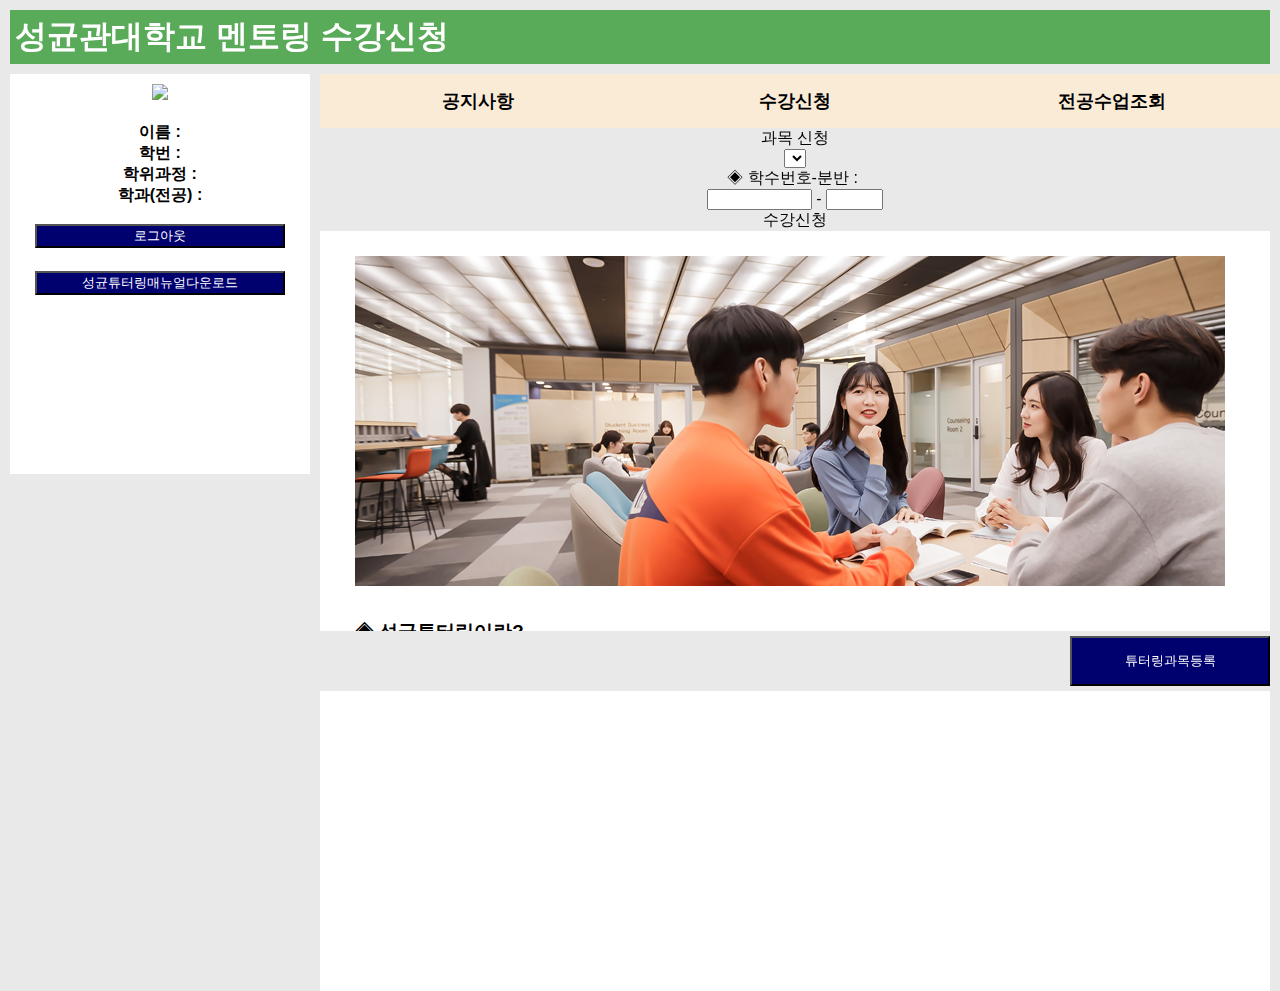
==== application.html @ 02b40775 "Merge branch 'main' of github.com:Waterbird20/OSSP-Final-Project" ====
<!DOCTYPE html>
<html>

<head>
    <meta charset="UTF-8" />
    <title>멘토링 수강신청</title>

    <link href="https://cdn.jsdelivr.net/npm/bootstrap@5.2.2/dist/css/bootstrap.min.css" rel="stylesheet"
        integrity="sha384-Zenh87qX5JnK2Jl0vWa8Ck2rdkQ2Bzep5IDxbcnCeuOxjzrPF/et3URy9Bv1WTRi" crossorigin="anonymous" />
    
      <!-- J query -->
  <script src="http://ajax.aspnetcdn.com/ajax/jQuery/jquery-1.12.4.min.js">

  </script>
        <link rel="stylesheet" href="style.css" />
</head>

<body>
    <div>
        <h1>
            성균관대학교 멘토링 수강신청
        </h1>
    </div>

    <div id="status_form">
        <div>
            <img src="SKKU Logo1.jpg" style="margin-top: 10px" width="120" />
            <br /><br />
        </div>
        <div>
            <b>이름 :</b> <br />
            <b>학번 :</b> <br />
            <b>학위과정 :</b> <br />
            <b>학과(전공) :</b>
            <br /><br />
            <button id="logout" onclick="location.href='index.html'">로그아웃</button> <br /><br />
            <a href="./◈ 성균튜터링 안내사항.hwp" download>
            <button type="button" id="downManual">성균튜터링매뉴얼다운로드</button>
            </a>

        </div>
    </div>

    <div id="application_form">
        <input type="radio" id="tab-1" name="show" checked />
        <input type="radio" id="tab-2" name="show" />
        <input type="radio" id="tab-3" name="show" />
        <input type="radio" id="tab-4" name="show" />

        <div class="tab_box">
          <div class="tab">
            <label class ="other_tab" for="tab-1">공지사항</label>
            <label id ="course_enroll"  for="tab-2">수강신청</label>
            <label for="tab-3">전공수업조회</label>
          </div>
        
          <div class="under_tab">

            <div class="under_tab1">
              <div class="course_select_btn">과목 신청</div>
              <select id="course_select" >
            </select>
            </div>
            
            <div class="under_tab1">
              <div>
                <span style="margin-right: 5px;">◈ 학수번호-분반 :</span>
              </div>
              <div>
                <input type="text" name="gwamok" id="gwamok" size="10" maxlength="7">
                -
                <input type="text" name="ban" id="ban" size="4" maxlength="2" onkeydown="if(event.keyCode == 13) fastSave();">
              </div>
              <div id="searchbtn" class="bar_enrollbtn">수강신청</div>
            </div>
        </div>
        </div>



        <div class="content">
            <div class="content-dis">
                <div id="notice_box">
                    <img id="notice_img" src="tutoring_img.png">
                    <h3>◈ 성균튜터링이란?</h3>

                    <p>
                        해당과목에서 A이상 학점을 받은 튜터와 학습에 도움을 받고자 하는
                        튜티들이 그룹학습을 할 수 있도록 매칭하고 지원하는 프로그램 ※이번
                        학기 성균튜터링은 "온라인(실시간 화상) 또는 온/오프라인 혼합"
                        방식으로 운영됩니다. (코로나 확산에 따라 변경될 수 있음)
                    </p>
                    <h3>◈ 신청방법</h3>
                    <p>
                    <h4>1)신청과목: 이번 학기 개설 과목</h4>
                    -튜터: 이번 학기 개설 과목 중 취득학점이 A이상인 과목(본교 재학중인 학부생에 한함)<br>
                    -튜티: 이번 학기 수강하는 과목 중 튜터링 희망 과목으로 신청서에 작성<br />
                    </p>
                    <p>
                    <h4>2)신청자격 및 링크</h4>
                    -튜터: 신청과목의 취득학점이 A이상인 학부생 <br>
                    -튜티: 이번 학기 튜터링 과목의 수강생 <br>
                    <a href=http://bit.ly/skkututee target="_blank">http://bit.ly/skkututee</a><br />
                    </p>
                    <p>
                    <h4>3)모집기간</h4>
                    ~ 9월 7일(수), 9월 14일(수) 결과 발표→홈페이지 및 카페공지
                    <br>
                    </p>
                    <br>
                    <h3>◈ 이수기준</h3>
                    <p>
                        1)온라인 OT 수강<br>
                        2)10회 & 15시간 튜터링 진행 (+매회 활동보고서 작성)<br>
                        3)현장모니터링 1회 필수<br>
                    </p><br />

                    <h3>◈ 이수혜택</h3>
                    <p>
                        1)공통: 팀 활동지원금 최대15만원, 3품제 창의품 비교과 시간인정<br />
                        2)튜터: 3품제 인성품 교내봉사(최대 20시간)<br />
                        3)우수활동튜터: 상장 및 시상금<br />
                        4)최우수튜터: 교환학생 선발 가점<br />
                    </p><br />

                    <h3>◈ 유의사항</h3>
                    <p>
                        1) 2022학년도 학사일정에 따라 운영일정 및 수료기준이 변동될 수 있습니다.<br>
                        2) 지원자격에 위배되는 경우에는 OT 이후에도 선발이 취소될 수 있습니다.<br>
                        3) 튜터는 활동 전에 아이캠퍼스 온라인 OT를 반드시 수강해야 합니다. (추후 튜터에게 개별 안내)<br>
                        4) 이번 한 학기 동안 10회 & 15시간 이상 참여해야하므로, 튜터와 튜티 모두 책임감을 가지고 신청하시기 바랍니다.<br>
                        노쇼(No-Show, 특별한 사유 없이 취소/불참)의 경우, 추후 교육개발센터의 프로그램 참여에 제한이 있습니다.<br>
                        5) 튜터-튜티가 사전에 팀을 이루어 그룹(튜터 포함 6인 이내)으로 신청 가능합니다. 단, 이 경우에도 모든 구성원들이
                        신청링크에 개별 접속하여 신청해주세요.<br>
                        6) 공지를 숙지하지 않아 발생한 문제는 교육개발센터에서 책임지지 않습니다.<br>
                    </p><br />

                    <h3>◈ 튜터링 신청 과목 현황(22.9.5 기준)</h3>
                    <p>
                        ※ 신청된 과목 리스트이며 리스트에 없는 과목들도 튜터 튜티 모두 신청 가능합니다. <br>
                        ※ 신청했지만 리스트에 없는 경우는 튜터 튜티 모두 신청하여 매칭 예정될 과목입니다.<br>
                        ※ 해당 과목 튜터가 없는 경우 선발 불가<br>
                        ※ 해당 과목 튜티가 1명 이하인 경우 선발 불가<br>
                        ※ 해당 과목 튜티가 5명을 초과하는 경우 (선착순 선발)<br>
                    </p><br />

                    <footer>
                        <address>Contact webmaster for more information. 02-760-0988</address>
                    </footer>

                </div>
            </div>
            <div class="content-dis" id="contents">

            </div>
            <div id= "contents_all" class="content-dis">전공수업조회</div>
            <div class="content-dis">교양수업조회</div>
        </div>
    </div>

    <button type="button" id="tutorLectureBtn" style="float: right; margin: 5px 10px; width:200px; height:50px"
        onclick="tutorLecture()">튜터링과목등록</button>

    
        <div id="curApplication_form">
            <b></b>
    
        </div>
    <script
      src="https://cdn.jsdelivr.net/npm/bootstrap@5.2.2/dist/js/bootstrap.bundle.min.js"
      integrity="sha384-OERcA2EqjJCMA+/3y+gxIOqMEjwtxJY7qPCqsdltbNJuaOe923+mo//f6V8Qbsw3"
      crossorigin="anonymous"
    ></script>
    

      
    <script>
        //let enroll_table = document.getElementsByClassName('.enroll_table');
        //var arr = Array.prototype.slice.call( enroll_table )

    

        

    
    
    </script>
    

    <script type="text/javascript" src="main.js"></script>
    <script type="text/javascript" src="application.js"></script>
    <script type="text/javascript" src="tutorLecture.js"></script>

    <script>
        let temp = location.href.split("?");
        let data = temp[1].split(":");
        const id = data[0];
        const name = data[1];

        console.log(id + ", "+ name);

        //내 수강과목 조회
        const mycourses = allmycourses(id);
        mycourses.then( (result) => {
            let curApplication_form = document.querySelector("#curApplication_form");
        
        Object.keys(result.courses)
            .forEach(element => {
                let temp = {

                };
                temp.id         = result["courses"][element]["id"];
                temp.name       = result["courses"][element]["name"];
                temp.professor  = result["courses"][element]["professor"];
                temp.tutor      = result["courses"][element]["tutor"];
                temp.tutee      = result["courses"][element]["tutee"];
                temp.tuteeNum   = result["courses"][element]["tuteeNum"];
                

                let my_course = document.createElement("b");
                my_course.innerHTML = '<div class="under_tab" style="text-align:center">'+
                    '수강 신청 내역' + '</div>' 
                    + createUserTable(temp.id,temp.name,temp.professor,temp.tutor,temp.tuteeNum);
                    curApplication_form.appendChild(my_course);

                
            
            });

        });
        //1.탭바에 학수번호-분반검색후 mycourse등록=======================
        const searchbtn= document.getElementById('searchbtn');

        searchbtn.addEventListener('click', function(){
            let gwamok = document.getElementById("gwamok");
            let ban = document.getElementById("ban");

            inputval_1=gwamok.value;
            inputval_2=ban.value;

            gwamok.value="";
            ban.value="";
            const check1 = isinLecture(inputval_1 + "-" +inputval_2);
            console.log(inputval_1 + "-" +inputval_2);

            //서버과목코드에 있다면 확인후 mycourse에 넣습니다.
            check1.then(
                (data) => {
                    if(data.success){
                        const check2 = tuteeApplication(id, inputval_1 + "-" +inputval_2);
                        check2.then(
                            (data) => {
                                if(data.success){

                                }
                                else{
                                    alert("Applicatoin Failed.");
                                }
                            }
                        )
                    }else{
                        alert("its wrong class num.");
                    }
                }
            )


            // console.log(gwamok);
            // console.log(gwamok,ban);
        });

        //해당하는 과목이 존재하는지 서버로부터 받아옵니다. 존재하는 경우 success = True
        async function isinLecture(course_id) {
            let data = {
                "id" : course_id
            };
            return await fetch(URL + "/isinLecture", {
                method: "POST",
                headers: {
                    "Content-Type": "application/json",
                },
                body: JSON.stringify(data)
            })
                .then((response) => response.json());
        }

        //튜터링 신청
        //튜터링 수강 신청 - 튜티
        //return is true/false
        async function tuteeApplication(tutee_id, course_id) {
            let data = {
                "id": course_id,
                "tutee": tutee_id,
            };
            return await fetch(URL + "/addtutee", {
                method: "POST",
                headers: {
                    "Content-Type": "application/json",
                },
                body: JSON.stringify(data)
            })
                .then((response) => response.json());
        }
    </script>



<script>

    //검색 탭 기능
      $(document).ready(function(){
      $('.under_tab').css("display","none");


      $("#course_enroll").on("click", function () {
          $('.under_tab').show();
    });

    $(".other_tab").on("click", function () {
          $('.under_tab').hide();
    });



// process.. 
});



</script>
</body>

</html>
---- style.css ----
head {}

body {
    margin: 0px;
    background: #e9e9e9;
    font-family: '나눔고딕', sans-serif;
    text-align: center;
    -webkit-font-smoothing: antialiased;
    -moz-osx-font-smoothing: grayscale;
}

form {
    background-color: antiquewhite;
}

button {
    background-color: rgb(0, 0, 110);
    color: #ffffff;
    margin-bottom: 5px;
    width: 250px;
    text-align: center;

}

h1 {
    color: white;
    background-color: #59aa59;
    text-align: left;
    margin: 10px;
    padding: 5px;
}

h4 {
    margin-top: 10px;
    margin-left: 10px;
}

select {}

#login_form {
    position: absolute;
    left: 0 auto;
    background: #ffffff;
    width: 400px;
    margin-top: 20px;
    margin-left: 10px;
    padding: 20px;
    border-top: 5px solid #59aa59;
}

#status_form {
    float: left;
    background: #ffffff;
    width: 300px;
    height: 400px;
    margin-left: 10px;
}

#application_form input[type=radio] {
    display: none;
}

#application_form {
    margin-left: 310px;
}

#search_form {
    overflow: auto;
    background: #ffffff;
    margin-left: 320px;
    margin-right: 10px;
    width: auto;
    height: 400px;
}

#curApplication_form {
    overflow: auto;
    background: #ffffff;
    margin-top: 60px;
    margin-left: 320px;
    margin-right: 10px;
    width: auto;
    height: 300px;
}

#tutorLecture_form {
    float: left;
    text-align: left;
    background-color: #ffffff;
    width: 48%;
    height: 500px;
    margin-top: 10px;
    margin-left: 10px;
}

#tab-1:checked~.tab label:nth-child(1),
#tab-2:checked~.tab label:nth-child(2),
#tab-3:checked~.tab label:nth-child(3),
#tab-4:checked~.tab label:nth-child(4) {
    background-color: #CD853F;
    color: white;
    box-shadow: none;
}

#tab-1:checked~.content div:nth-child(1),
#tab-2:checked~.content div:nth-child(2),
#tab-3:checked~.content div:nth-child(3),
#tab-4:checked~.content div:nth-child(4) {
    display: block;
}

.content>div {
    display: none;
}

.tab {
    overflow: hidden;
    background-color: antiquewhite;
    margin-left: 10px;
    text-align: center;
}

.tab label {
    font-size: 18px;
    cursor: pointer;
    float: left;
    width: 33%;
    text-align: center;
    padding: 15px 0;
    font-weight: bold;
}

.content {
    overflow: auto;
    background-color: #ffffff;
    margin-left: 10px;
    margin-right: 10px;
    height: 400px;
}

.content>div {
    margin-top: 10px;
}

#notice_box {
    float: left;
    display: flex;
    justify-content: flex-start;
    text-align: left;
    padding: 5px;
    margin: 30px;
    margin-top: 10px;
}

h3 {
    font-weight: bold;
}

h4 {
    font-weight: bold;
    font-size: 20px;
    color: rgb(53, 53, 53);
}

#notice_img {
    margin-bottom: 10px;
}
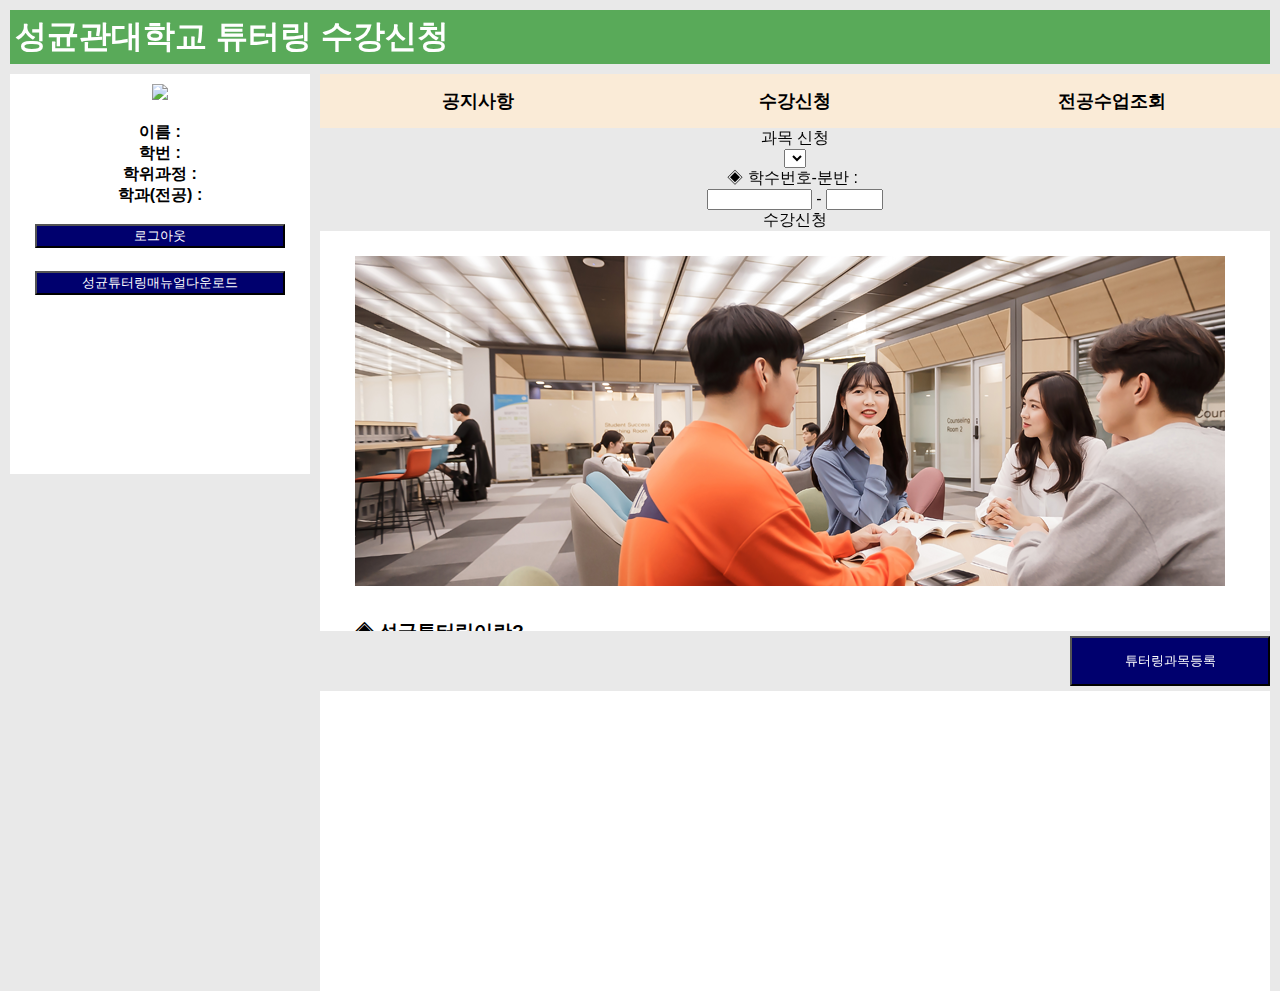
==== commit 8bf1bbe1: "courseDetail added" ====
--- a/application.html
+++ b/application.html
@@ -18,7 +18,7 @@
 <body>
     <div>
         <h1>
-            성균관대학교 멘토링 수강신청
+            성균관대학교 튜터링 수강신청
         </h1>
     </div>
 
@@ -58,7 +58,7 @@
 
             <div class="under_tab1">
               <div class="course_select_btn">과목 신청</div>
-              <select id="course_select" >
+              <select name="sugang" id="course_select">
             </select>
             </div>
             
@@ -177,12 +177,6 @@
     <script>
         //let enroll_table = document.getElementsByClassName('.enroll_table');
         //var arr = Array.prototype.slice.call( enroll_table )
-
-    
-
-        
-
-    
     
     </script>
     
@@ -215,12 +209,14 @@
                 temp.tutor      = result["courses"][element]["tutor"];
                 temp.tutee      = result["courses"][element]["tutee"];
                 temp.tuteeNum   = result["courses"][element]["tuteeNum"];
+                temp.schedule   = result["courses"][element]["schedule"];
+
                 
 
                 let my_course = document.createElement("b");
                 my_course.innerHTML = '<div class="under_tab" style="text-align:center">'+
                     '수강 신청 내역' + '</div>' 
-                    + createUserTable(temp.id,temp.name,temp.professor,temp.tutor,temp.tuteeNum);
+                    + createUserTable(temp.id,temp.name,temp.professor,temp.tutor,temp.tuteeNum, temp.schedule);
                     curApplication_form.appendChild(my_course);
 
                 
@@ -321,6 +317,23 @@
     });
 
 
+    //네비바 수강신청기능1
+     //선택한 select 과목값
+    $(".course_select_btn").on("click", function () {
+        $("select[name=sugang]").change(function(){
+        let selectcourse = $(this).val();
+        console.log(selectcourse)
+        //선택 selectcourse value값(학수번호) 가져오기
+    // DB에 있는지 확인후 해당과목을 mycourse에 추가한다
+    // 선택한 option의 value 값
+    });
+    
+    
+
+  
+});
+
+
 
 // process.. 
 });
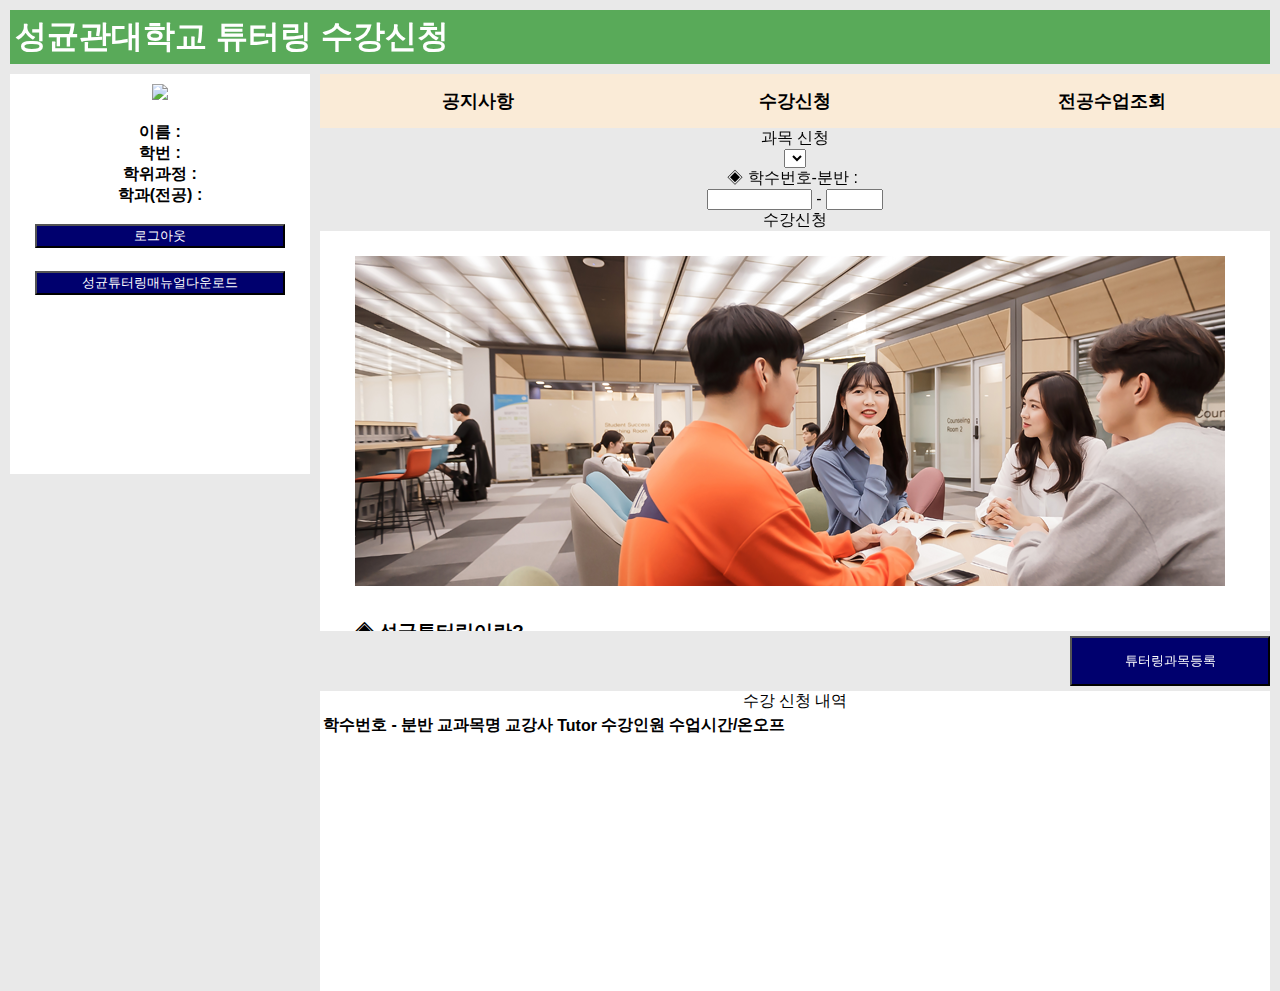
==== commit cb14ecc7: "mycourse_table_update" ====
--- a/application.html
+++ b/application.html
@@ -163,6 +163,23 @@
 
     
         <div id="curApplication_form">
+            <div class="under_tab" style="text-align:center">
+                수강 신청 내역
+            </div>
+            <table class="usertable">
+            <thead>
+                <th>학수번호 - 분반</th>
+                <th>교과목명</th>
+                <th>교강사</th>
+                <th>Tutor</th>
+                <th>수강인원</th>
+                <th>수업시간/온오프</th>
+            </thead>
+            <tbody class="user_body">
+
+            </tbody>
+
+            </table>
             <b></b>
     
         </div>
@@ -194,10 +211,18 @@
         console.log(id + ", "+ name);
 
         //내 수강과목 조회
+
+        temp_arr = {
+
+        }
+        let idx=0;
+
         const mycourses = allmycourses(id);
+
         mycourses.then( (result) => {
             let curApplication_form = document.querySelector("#curApplication_form");
-        
+            
+           
         Object.keys(result.courses)
             .forEach(element => {
                 let temp = {
@@ -209,21 +234,50 @@
                 temp.tutor      = result["courses"][element]["tutor"];
                 temp.tutee      = result["courses"][element]["tutee"];
                 temp.tuteeNum   = result["courses"][element]["tuteeNum"];
-                temp.schedule   = result["courses"][element]["schedule"];
+
+                temp_arr[idx] = temp;
+                idx++;
 
                 
-
-                let my_course = document.createElement("b");
-                my_course.innerHTML = '<div class="under_tab" style="text-align:center">'+
-                    '수강 신청 내역' + '</div>' 
-                    + createUserTable(temp.id,temp.name,temp.professor,temp.tutor,temp.tuteeNum, temp.schedule);
-                    curApplication_form.appendChild(my_course);
-
+            });
+
+            console.log(temp_arr);
+            console.log(typeof(temp_arr));
+
+            //console.log("-----------------------------------------------");
+           // console.log(temp.id,temp.name,temp.professor,temp.tutor);
+            //console.log("-----------------------------------------------");
+
+            for (var key in temp_arr){
                 
+            let user_body = document.querySelector(".user_body");
+
+                console.log(temp_arr[key].id);
+
+                let my_course = document.createElement("tr");
+                my_course.innerHTML =
+                    '<tr>'  +
+                        '<td>' + temp_arr[key].id + '</td>' + 
+                       '<td>' + temp_arr[key].name+ '</td>' +
+                       '<td>' + temp_arr[key].professor + '</td>' + 
+                       '<td>' + temp_arr[key].tutor + '</td>' + 
+                       '<td>' + temp_arr[key].tuteeNum +'/5'+ '</td>' + 
+                       '<td>' + '11:00~12:00/offline' + '</td>' +                 
+                       '</tr>'
+
+    
+                    user_body.appendChild(my_course); 
+            }
+
+
             
-            });
-
         });
+
+
+
+
+
+
         //1.탭바에 학수번호-분반검색후 mycourse등록=======================
         const searchbtn= document.getElementById('searchbtn');
 
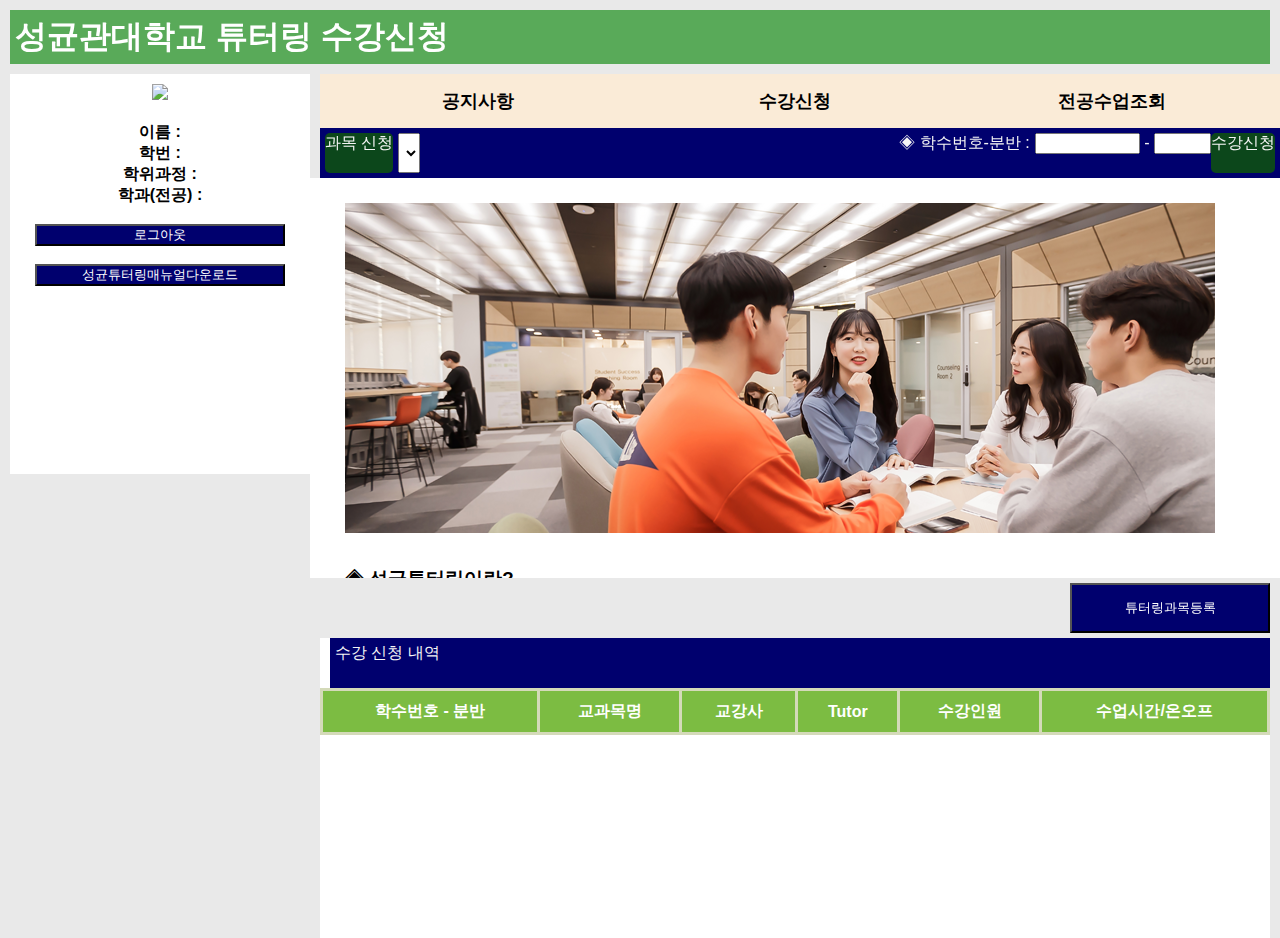
==== commit be14d55e: "modal_DB_update" ====
--- a/application.html
+++ b/application.html
@@ -7,7 +7,11 @@
 
     <link href="https://cdn.jsdelivr.net/npm/bootstrap@5.2.2/dist/css/bootstrap.min.css" rel="stylesheet"
         integrity="sha384-Zenh87qX5JnK2Jl0vWa8Ck2rdkQ2Bzep5IDxbcnCeuOxjzrPF/et3URy9Bv1WTRi" crossorigin="anonymous" />
-    
+        <link
+        rel="stylesheet"
+        href="https://fonts.googleapis.com/css2?family=Material+Symbols+Outlined:opsz,wght,FILL,GRAD@20..48,100..700,0..1,-50..200"
+    />
+
       <!-- J query -->
   <script src="http://ajax.aspnetcdn.com/ajax/jQuery/jquery-1.12.4.min.js">
 
@@ -183,6 +187,29 @@
             <b></b>
     
         </div>
+
+        <div id="my_modal">
+            <div>
+                <b>튜터명:</b>&nbsp<span class="plus_tutorname" id="tutor"
+                    >조재민</span>
+            </div>
+            <div>
+                <b>튜터취득성적:</b>&nbsp<span
+                    class="plus_tutorscore"
+                    id="grade"
+                    >A+</span
+                >
+            </div>
+            <b>튜터메시지</b>
+            <div class="plus_tutormsg" id="tutor message"></div>
+            <b>튜터링 진행 계획</b>
+            <div class="plus_tutormsg" id="tutor syllabus"></div>
+            <a class="modal_close_btn"
+                ><span class="material-symbols-outlined"> close </span></a
+            >
+        </div>
+
+
     <script
       src="https://cdn.jsdelivr.net/npm/bootstrap@5.2.2/dist/js/bootstrap.bundle.min.js"
       integrity="sha384-OERcA2EqjJCMA+/3y+gxIOqMEjwtxJY7qPCqsdltbNJuaOe923+mo//f6V8Qbsw3"
--- a/style.css
+++ b/style.css
@@ -1,3 +1,5 @@
+@import url("https://fonts.googleapis.com/css?family=Poppins:200,300,400,500,600,700,800,900&display=swap");
+
 head {}
 
 body {
@@ -164,4 +166,411 @@
 
 #notice_img {
     margin-bottom: 10px;
+}
+
+.under_tab {
+    height:40px;
+    display: flex;
+    justify-content: space-between;
+    padding:5px;
+
+    overflow: hidden;
+    background-color:  rgb(0, 0, 110);
+    margin-left: 10px;
+    text-align: center;
+    color:whitesmoke;
+
+}
+
+.under_tab1 {
+    cursor: pointer;
+    display: flex;
+    justify-content: space-around;
+
+}
+
+.btn_1{
+    background-color: #59aa59;
+    margin:3px;
+    margin-left: 4px;
+    vertical-align: middle;
+}
+
+#course_select{
+    margin-left: 5px;
+}
+
+
+
+table {
+    width:100%;
+    margin:0px;
+  }
+
+  table,
+  td,
+  th {
+    border-collapse: collapse;
+    border: 3px solid #b0b699;
+    padding: 10px;
+  }
+
+  th {
+    background-color: #7CBC42;
+    color: rgb(255, 255, 255);
+    border: 3px solid #D4DAB9;
+  }
+
+  tr:nth-child(even) {
+    background-color: #D4DAB9;
+    color: rgb(0, 0, 0);
+    border: 3px solid #D4DAB9;
+  }
+
+  tr:nth-child(odd) {
+    background-color: #ffffff;
+    color: rgb(0, 0, 0);
+  }
+
+  .content {
+    margin: 0px;
+    margin-top:0px;
+    margin-bottom: 0px;
+  }
+
+  .enroll_btn{
+    margin-left: 30%;
+    border-radius: 3px;
+    width:34px;
+    height:26px;
+    background-color:rgb(0, 0, 110);
+    color:white;
+    vertical-align: middle;
+    font-weight: bold;
+  }
+
+  .view_enrollbtn{
+    margin-left:15%;
+  }
+
+
+
+  input[type="radio"] {
+    display:none;
+  }
+  
+  input[type="radio"] + label span.round{
+    display:inline-block;
+    width: 22px;height: 22px;
+    margin: -2px 9px 0 4px;
+    font-size: 0;
+    vertical-align: middle;
+    background: url('./radio_brn.png') no-repeat;cursor:pointer;
+  }
+  
+  input[type="radio"]:checked + label span.round {
+    background: url('./radio_brn_slc.png') no-repeat;
+  }
+
+  .selectbox_1{
+    margin-left: 30px;
+  }
+
+  .lecName{
+    width:1px;
+    margin-left: 3px;
+
+  }
+
+  .q2{
+    font-weight: bold;
+    margin:0px;
+    height:10px;
+  }
+
+  .check_btn{
+    width:30px;
+    height:30px;
+    border-radius: 3px;
+    color:whitesmoke;
+    background-color: navy;
+    text-align: center;
+    padding-top:3px;
+    margin-top:100px;
+    margin-left: 5px;
+  }
+
+  .syllabustxt{
+    margin-left:30px;
+  }
+
+  .q4{
+    width: 340px;
+    color: gray;
+
+  }
+
+  #btn_toggle{
+    font-size:14px;
+    padding:10px 15px;
+    border:1px solid #ddd;
+    background-color:rgb(37, 112, 37);
+    border-radius:5px;
+    color:#fff;
+    font-weight:bold;
+    width:170px;
+  }
+  #Toggle{
+    font-size:14px;
+    color: #666;
+    border:1px dashed rgb(160, 160, 160);
+  }
+
+  
+  button {
+    margin: 20px;
+}
+
+.w-btn {
+    position: relative;
+    border: none;
+    display: inline-block;
+    padding: 15px 30px;
+    border-radius: 15px;
+    font-family: "paybooc-Light", sans-serif;
+    box-shadow: 0 15px 35px rgba(0, 0, 0, 0.2);
+    text-decoration: none;
+    font-weight: 600;
+    transition: 0.25s;
+    width:200px;
+    height:50px;
+    margin-left:20%;
+    margin-top:70px;
+}
+
+.w-btn-outline {
+    position: relative;
+    padding: 15px 30px;
+    border-radius: 15px;
+    font-family: "paybooc-Light", sans-serif;
+    box-shadow: 0 15px 35px rgba(0, 0, 0, 0.2);
+    text-decoration: none;
+    font-weight: 600;
+    transition: 0.25s;
+}
+
+
+.w-btn-green {
+    background-color: rgb(37, 112, 37);
+    color: #d7fff1;
+}
+
+
+
+.w-btn-green-outline {
+    border: 3px solid rgb(37, 112, 37);
+    color: darkgray;
+}
+
+.w-btn-green2-outline {
+    border: 3px solid #519d9e;
+    color: darkgray;
+}
+
+.w-btn-green-outline:hover {
+    background-color: #77af9c;
+    color: #d7fff1;
+}
+
+.w-btn-green2-outline:hover {
+    background-color: #519d9e;
+    color: #9dc8c8;
+}
+
+
+.w-btn:hover {
+    letter-spacing: 2px;
+    transform: scale(1.2);
+    cursor: pointer;
+}
+
+.w-btn-outline:hover {
+    letter-spacing: 2px;
+    transform: scale(1.2);
+    cursor: pointer;
+}
+
+.w-btn:active {
+    transform: scale(1.5);
+}
+
+.w-btn-outline:active {
+    transform: scale(1.5);
+}
+
+.w-btn-gra1 {
+    background: linear-gradient(-45deg, #33ccff 0%, #ff99cc 100%);
+    color: white;
+}
+
+.w-btn-gra2 {
+    background: linear-gradient(-45deg, #ee7752, #e73c7e, #23a6d5, #23d5ab);
+    color: white;
+}
+
+.w-btn-gra3 {
+    background: linear-gradient(
+        45deg,
+        #ff0000,
+        #ff7300,
+        #fffb00,
+        #48ff00,
+        #00ffd5,
+        #002bff,
+        #7a00ff,
+        #ff00c8,
+        #ff0000
+    );
+    color: white;
+}
+
+.w-btn-gra-anim {
+    background-size: 400% 400%;
+    animation: gradient1 5s ease infinite;
+}
+
+@keyframes gradient1 {
+    0% {
+        background-position: 0% 50%;
+    }
+    50% {
+        background-position: 100% 50%;
+    }
+    100% {
+        background-position: 0% 50%;
+    }
+}
+
+@keyframes gradient2 {
+    0% {
+        background-position: 100% 50%;
+    }
+    50% {
+        background-position: 0% 50%;
+    }
+    100% {
+        background-position: 100% 50%;
+    }
+}
+
+@keyframes ring {
+    0% {
+        width: 30px;
+        height: 30px;
+        opacity: 1;
+    }
+    100% {
+        width: 300px;
+        height: 300px;
+        opacity: 0;
+    }
+}
+
+.w-btn-neon2 {
+    position: relative;
+    border: none;
+    min-width: 200px;
+    min-height: 50px;
+    background: linear-gradient(
+        90deg,
+        rgba(129, 230, 217, 1) 0%,
+        rgba(79, 209, 197, 1) 100%
+    );
+    border-radius: 1000px;
+    color: darkslategray;
+    cursor: pointer;
+    box-shadow: 12px 12px 24px rgba(79, 209, 197, 0.64);
+    font-weight: 700;
+    transition: 0.3s;
+}
+
+.w-btn-neon2:hover {
+    transform: scale(1.2);
+}
+
+.w-btn-neon2:hover::after {
+    content: "";
+    width: 30px;
+    height: 30px;
+    border-radius: 100%;
+    border: 6px solid #0c471b;
+    position: absolute;
+    z-index: -1;
+    top: 50%;
+    left: 50%;
+    transform: translate(-50%, -50%);
+    animation: ring 1.5s infinite;
+}
+
+
+
+
+
+
+
+#downManual{
+    margin:0px;
+    padding:0px;
+}
+
+#logout{
+    margin:0px;
+    padding:0px;
+}
+
+.bar_enrollbtn{
+    background-color: #0c471b;
+    border-radius: 5px;
+    color: whitesmoke;
+}
+
+.plus_btn {
+    font-weight: bold;
+    margin: 0;
+    padding: 0;
+    font-size: large;
+}
+
+.plus_tutorscore{
+    margin-top:5px;
+}
+
+
+
+.course_select_btn {
+    background-color: #0c471b;
+    border-radius: 5px;
+    color: whitesmoke;
+}
+
+
+
+
+
+
+
+#my_modal {
+    display: none;
+    width: 340px;
+    padding: 20px 60px;
+    background-color: #fefefe;
+    border: 1px solid #888;
+    border-radius: 3px;
+    text-align: start;
+}
+
+#my_modal .modal_close_btn {
+    position: absolute;
+    top: 10px;
+    right: 10px;
 }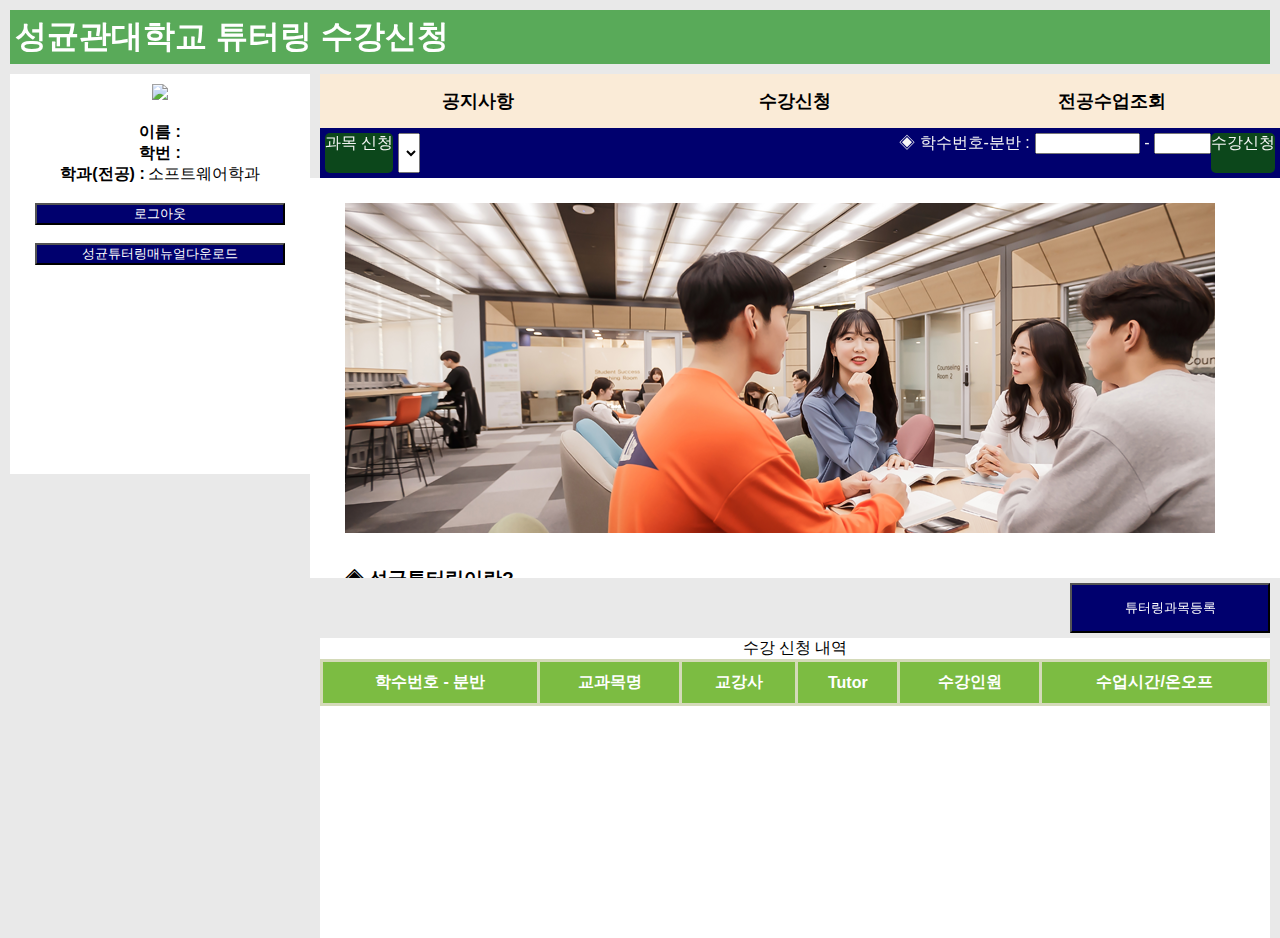
==== commit d0e36810: "after_merge_style_uprade" ====
--- a/application.html
+++ b/application.html
@@ -31,11 +31,10 @@
             <img src="SKKU Logo1.jpg" style="margin-top: 10px" width="120" />
             <br /><br />
         </div>
-        <div>
-            <b>이름 :</b> <br />
-            <b>학번 :</b> <br />
-            <b>학위과정 :</b> <br />
-            <b>학과(전공) :</b>
+        <div class="userinfo_box">
+            <b>이름 :</b><span id="info_name"></span><br />
+            <b>학번 :</b><span id="info_studentnum"></span> <br />
+            <b>학과(전공) :</b><span style="margin-left:3px">소프트웨어학과</span>
             <br /><br />
             <button id="logout" onclick="location.href='index.html'">로그아웃</button> <br /><br />
             <a href="./◈ 성균튜터링 안내사항.hwp" download>
@@ -162,12 +161,11 @@
         </div>
     </div>
 
-    <button type="button" id="tutorLectureBtn" style="float: right; margin: 5px 10px; width:200px; height:50px"
-        onclick="tutorLecture()">튜터링과목등록</button>
+    <button type="button" id="tutorLectureBtn" style="float: right; margin: 5px 10px; width:200px; height:50px">튜터링과목등록</button>
 
     
         <div id="curApplication_form">
-            <div class="under_tab" style="text-align:center">
+            <div id="mycourseinfo"style="text-align:center">
                 수강 신청 내역
             </div>
             <table class="usertable">
@@ -230,10 +228,23 @@
     <script type="text/javascript" src="tutorLecture.js"></script>
 
     <script>
+
         let temp = location.href.split("?");
         let data = temp[1].split(":");
         const id = data[0];
         const name = data[1];
+
+<<<<<<< HEAD
+        document.getElementById("info_name").innerText = name;
+        document.getElementById("info_studentnum").innerText = id;
+
+        
+=======
+        let btn_tutorLecture = document.getElementById("tutorLectureBtn");
+        btn_tutorLecture.addEventListener('click', function(){
+            tutorLecture(name, id);
+        });
+>>>>>>> 6f88ed53c361ec72e61bc6c65a2a014d0cfc16b3
 
         console.log(id + ", "+ name);
 
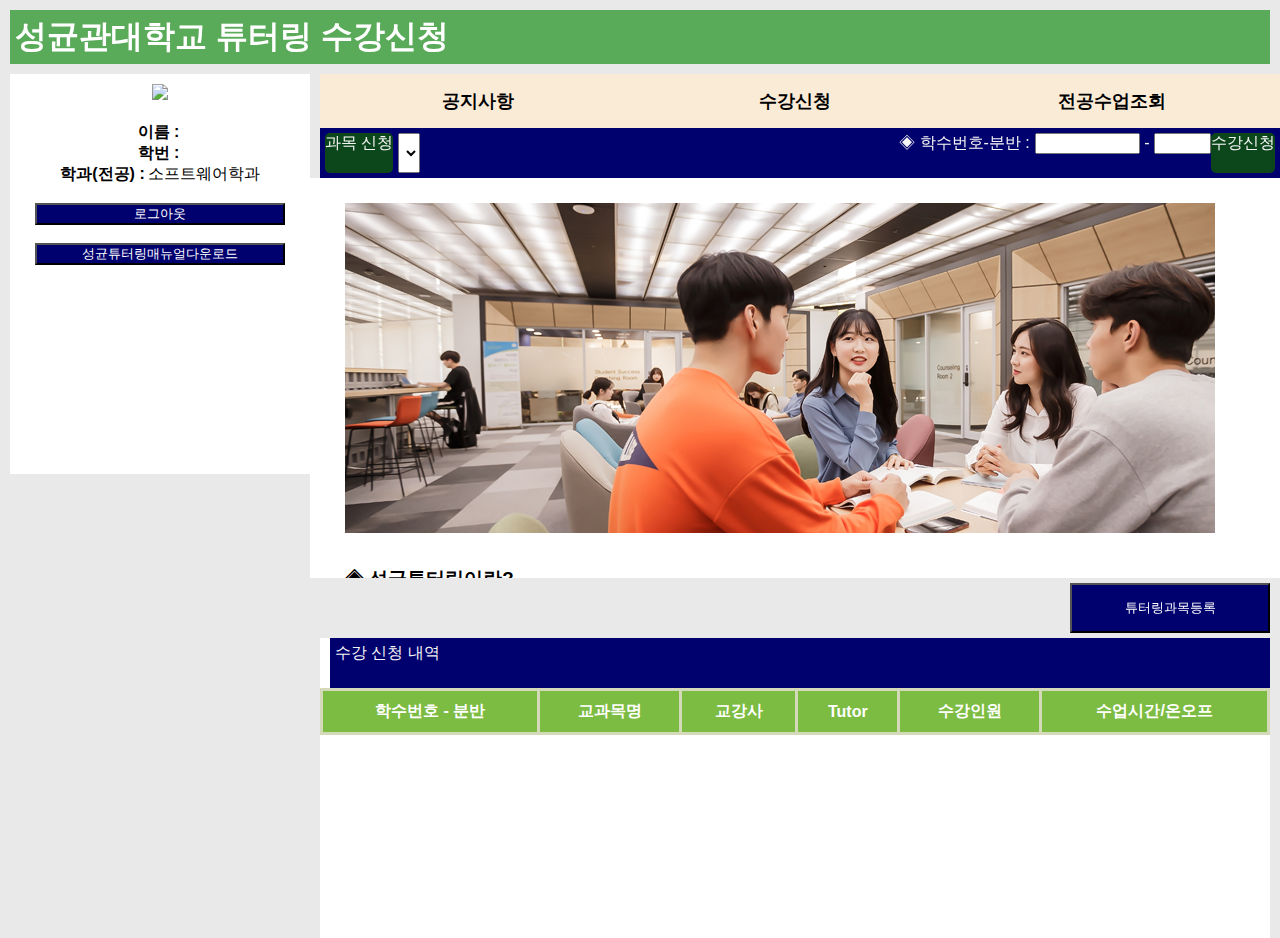
==== commit 9a81df67: "finished" ====
--- a/application.html
+++ b/application.html
@@ -229,22 +229,19 @@
 
     <script>
 
-        let temp = location.href.split("?");
-        let data = temp[1].split(":");
-        const id = data[0];
-        const name = data[1];
-
-<<<<<<< HEAD
+        // let temp = location.href.split("?");
+        // let data = temp[1].split(":");
+        // const id = data[0];
+        // const name = data[1];
+
         document.getElementById("info_name").innerText = name;
         document.getElementById("info_studentnum").innerText = id;
 
         
-=======
         let btn_tutorLecture = document.getElementById("tutorLectureBtn");
         btn_tutorLecture.addEventListener('click', function(){
             tutorLecture(name, id);
         });
->>>>>>> 6f88ed53c361ec72e61bc6c65a2a014d0cfc16b3
 
         console.log(id + ", "+ name);
 
@@ -272,6 +269,7 @@
                 temp.tutor      = result["courses"][element]["tutor"];
                 temp.tutee      = result["courses"][element]["tutee"];
                 temp.tuteeNum   = result["courses"][element]["tuteeNum"];
+                temp.schedule   = result["courses"][element]["schedule"];
 
                 temp_arr[idx] = temp;
                 idx++;
@@ -279,8 +277,8 @@
                 
             });
 
-            console.log(temp_arr);
-            console.log(typeof(temp_arr));
+            // console.log(temp_arr);
+            // console.log(typeof(temp_arr));
 
             //console.log("-----------------------------------------------");
            // console.log(temp.id,temp.name,temp.professor,temp.tutor);
@@ -290,7 +288,7 @@
                 
             let user_body = document.querySelector(".user_body");
 
-                console.log(temp_arr[key].id);
+                // console.log(temp_arr[key].id);
 
                 let my_course = document.createElement("tr");
                 my_course.innerHTML =
@@ -300,7 +298,7 @@
                        '<td>' + temp_arr[key].professor + '</td>' + 
                        '<td>' + temp_arr[key].tutor + '</td>' + 
                        '<td>' + temp_arr[key].tuteeNum +'/5'+ '</td>' + 
-                       '<td>' + '11:00~12:00/offline' + '</td>' +                 
+                       '<td>' + temp_arr[key].schedule + '</td>' +                 
                        '</tr>'
 
     
@@ -339,7 +337,8 @@
                         check2.then(
                             (data) => {
                                 if(data.success){
-
+                                    alert("Application Accept");
+                                    window.location.reload();
                                 }
                                 else{
                                     alert("Applicatoin Failed.");
@@ -372,23 +371,7 @@
                 .then((response) => response.json());
         }
 
-        //튜터링 신청
-        //튜터링 수강 신청 - 튜티
-        //return is true/false
-        async function tuteeApplication(tutee_id, course_id) {
-            let data = {
-                "id": course_id,
-                "tutee": tutee_id,
-            };
-            return await fetch(URL + "/addtutee", {
-                method: "POST",
-                headers: {
-                    "Content-Type": "application/json",
-                },
-                body: JSON.stringify(data)
-            })
-                .then((response) => response.json());
-        }
+
     </script>
 
 
--- a/style.css
+++ b/style.css
@@ -111,6 +111,17 @@
     display: block;
 }
 
+hr {
+    align: right;
+    width: 70%;
+    height: 10px;
+    border: 0;
+}
+
+.right-hr {
+    margin-right: 0;
+}
+
 .content>div {
     display: none;
 }
@@ -169,16 +180,16 @@
 }
 
 .under_tab {
-    height:40px;
+    height: 40px;
     display: flex;
     justify-content: space-between;
-    padding:5px;
+    padding: 5px;
 
     overflow: hidden;
-    background-color:  rgb(0, 0, 110);
+    background-color: rgb(0, 0, 110);
     margin-left: 10px;
     text-align: center;
-    color:whitesmoke;
+    color: whitesmoke;
 
 }
 
@@ -189,145 +200,148 @@
 
 }
 
-.btn_1{
+.btn_1 {
     background-color: #59aa59;
-    margin:3px;
+    margin: 3px;
     margin-left: 4px;
     vertical-align: middle;
 }
 
-#course_select{
+#course_select {
     margin-left: 5px;
 }
 
 
 
 table {
-    width:100%;
-    margin:0px;
-  }
-
-  table,
-  td,
-  th {
+    width: 100%;
+    margin: 0px;
+}
+
+table,
+td,
+th {
     border-collapse: collapse;
     border: 3px solid #b0b699;
     padding: 10px;
-  }
-
-  th {
+}
+
+th {
     background-color: #7CBC42;
     color: rgb(255, 255, 255);
     border: 3px solid #D4DAB9;
-  }
-
-  tr:nth-child(even) {
+}
+
+tr:nth-child(even) {
     background-color: #D4DAB9;
     color: rgb(0, 0, 0);
     border: 3px solid #D4DAB9;
-  }
-
-  tr:nth-child(odd) {
+}
+
+tr:nth-child(odd) {
     background-color: #ffffff;
     color: rgb(0, 0, 0);
-  }
-
-  .content {
+}
+
+.content {
     margin: 0px;
-    margin-top:0px;
+    margin-top: 0px;
     margin-bottom: 0px;
-  }
-
-  .enroll_btn{
+}
+
+.enroll_btn {
     margin-left: 30%;
     border-radius: 3px;
-    width:34px;
-    height:26px;
-    background-color:rgb(0, 0, 110);
-    color:white;
+    width: 34px;
+    height: 26px;
+    background-color: rgb(0, 0, 110);
+    color: white;
     vertical-align: middle;
     font-weight: bold;
-  }
-
-  .view_enrollbtn{
-    margin-left:15%;
-  }
-
-
-
-  input[type="radio"] {
-    display:none;
-  }
-  
-  input[type="radio"] + label span.round{
-    display:inline-block;
-    width: 22px;height: 22px;
+}
+
+.view_enrollbtn {
+    margin-left: 15%;
+}
+
+
+
+input[type="radio"] {
+    display: none;
+}
+
+input[type="radio"]+label span.round {
+    display: inline-block;
+    width: 22px;
+    height: 22px;
     margin: -2px 9px 0 4px;
     font-size: 0;
     vertical-align: middle;
-    background: url('./radio_brn.png') no-repeat;cursor:pointer;
-  }
-  
-  input[type="radio"]:checked + label span.round {
+    background: url('./radio_brn.png') no-repeat;
+    cursor: pointer;
+}
+
+input[type="radio"]:checked+label span.round {
     background: url('./radio_brn_slc.png') no-repeat;
-  }
-
-  .selectbox_1{
+}
+
+.selectbox_1 {
     margin-left: 30px;
-  }
-
-  .lecName{
-    width:1px;
+}
+
+.lecName {
+    width: 1px;
     margin-left: 3px;
 
-  }
-
-  .q2{
+}
+
+.q2 {
     font-weight: bold;
-    margin:0px;
-    height:10px;
-  }
-
-  .check_btn{
-    width:30px;
-    height:30px;
+    margin: 0px;
+    height: 10px;
+}
+
+.check_btn {
+    width: 30px;
+    height: 30px;
     border-radius: 3px;
-    color:whitesmoke;
+    color: whitesmoke;
     background-color: navy;
     text-align: center;
-    padding-top:3px;
-    margin-top:100px;
+    padding-top: 3px;
+    margin-top: 100px;
     margin-left: 5px;
-  }
-
-  .syllabustxt{
-    margin-left:30px;
-  }
-
-  .q4{
+}
+
+.syllabustxt {
+    margin-left: 30px;
+}
+
+.q4 {
     width: 340px;
     color: gray;
 
-  }
-
-  #btn_toggle{
-    font-size:14px;
-    padding:10px 15px;
-    border:1px solid #ddd;
-    background-color:rgb(37, 112, 37);
-    border-radius:5px;
-    color:#fff;
-    font-weight:bold;
-    width:170px;
-  }
-  #Toggle{
-    font-size:14px;
+}
+
+#btn_toggle {
+    font-size: 14px;
+    padding: 10px 15px;
+    border: 1px solid #ddd;
+    background-color: rgb(37, 112, 37);
+    border-radius: 5px;
+    color: #fff;
+    font-weight: bold;
+    width: 170px;
+}
+
+#Toggle {
+    font-size: 14px;
     color: #666;
-    border:1px dashed rgb(160, 160, 160);
-  }
-
-  
-  button {
+    border: 1px dashed rgb(160, 160, 160);
+}
+
+
+button {
     margin: 20px;
 }
 
@@ -342,10 +356,10 @@
     text-decoration: none;
     font-weight: 600;
     transition: 0.25s;
-    width:200px;
-    height:50px;
-    margin-left:20%;
-    margin-top:70px;
+    width: 200px;
+    height: 50px;
+    margin-left: 20%;
+    margin-top: 70px;
 }
 
 .w-btn-outline {
@@ -419,18 +433,16 @@
 }
 
 .w-btn-gra3 {
-    background: linear-gradient(
-        45deg,
-        #ff0000,
-        #ff7300,
-        #fffb00,
-        #48ff00,
-        #00ffd5,
-        #002bff,
-        #7a00ff,
-        #ff00c8,
-        #ff0000
-    );
+    background: linear-gradient(45deg,
+            #ff0000,
+            #ff7300,
+            #fffb00,
+            #48ff00,
+            #00ffd5,
+            #002bff,
+            #7a00ff,
+            #ff00c8,
+            #ff0000);
     color: white;
 }
 
@@ -443,9 +455,11 @@
     0% {
         background-position: 0% 50%;
     }
+
     50% {
         background-position: 100% 50%;
     }
+
     100% {
         background-position: 0% 50%;
     }
@@ -455,9 +469,11 @@
     0% {
         background-position: 100% 50%;
     }
+
     50% {
         background-position: 0% 50%;
     }
+
     100% {
         background-position: 100% 50%;
     }
@@ -469,6 +485,7 @@
         height: 30px;
         opacity: 1;
     }
+
     100% {
         width: 300px;
         height: 300px;
@@ -481,11 +498,9 @@
     border: none;
     min-width: 200px;
     min-height: 50px;
-    background: linear-gradient(
-        90deg,
-        rgba(129, 230, 217, 1) 0%,
-        rgba(79, 209, 197, 1) 100%
-    );
+    background: linear-gradient(90deg,
+            rgba(129, 230, 217, 1) 0%,
+            rgba(79, 209, 197, 1) 100%);
     border-radius: 1000px;
     color: darkslategray;
     cursor: pointer;
@@ -518,17 +533,17 @@
 
 
 
-#downManual{
-    margin:0px;
-    padding:0px;
-}
-
-#logout{
-    margin:0px;
-    padding:0px;
-}
-
-.bar_enrollbtn{
+#downManual {
+    margin: 0px;
+    padding: 0px;
+}
+
+#logout {
+    margin: 0px;
+    padding: 0px;
+}
+
+.bar_enrollbtn {
     background-color: #0c471b;
     border-radius: 5px;
     color: whitesmoke;
@@ -541,8 +556,8 @@
     font-size: large;
 }
 
-.plus_tutorscore{
-    margin-top:5px;
+.plus_tutorscore {
+    margin-top: 5px;
 }
 
 
@@ -573,4 +588,34 @@
     position: absolute;
     top: 10px;
     right: 10px;
+}
+
+
+#info_name{
+    margin-left:3px;
+}
+
+#info_studentnum{
+    margin-left:3px;
+}
+
+#mycourseinfo{
+    display:contents;
+
+    height:40px;
+    display: flex;
+    justify-content: space-between;
+    padding:5px;
+
+    overflow: hidden;
+    background-color:  rgb(0, 0, 110);
+    margin-left: 10px;
+    text-align: center;
+    color:whitesmoke;
+}
+
+
+.okclass{
+    width:40px;
+    margin-left:35%;
 }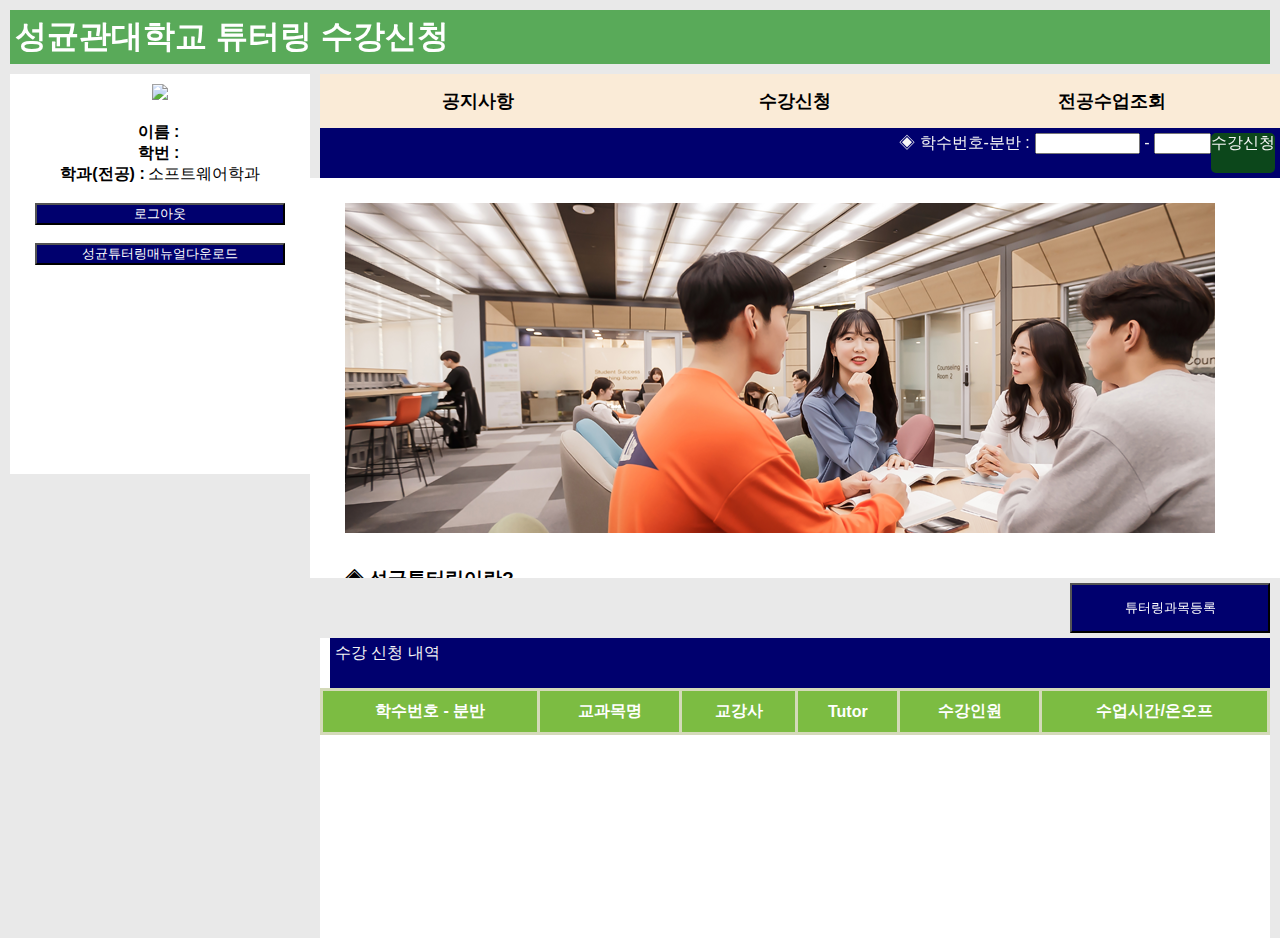
==== commit f40fe31d: "application.html bug modified" ====
--- a/application.html
+++ b/application.html
@@ -60,8 +60,8 @@
           <div class="under_tab">
 
             <div class="under_tab1">
-              <div class="course_select_btn">과목 신청</div>
-              <select name="sugang" id="course_select">
+              <div class="course_select_btn" hidden="true">과목 신청</div>
+              <select name="sugang" id="course_select" hidden="true">
             </select>
             </div>
             
--- a/style.css
+++ b/style.css
@@ -112,14 +112,10 @@
 }
 
 hr {
-    align: right;
-    width: 70%;
-    height: 10px;
+    height: 20px;
     border: 0;
-}
-
-.right-hr {
-    margin-right: 0;
+    margin-left: 10px;
+    margin-right: 10px;
 }
 
 .content>div {
@@ -591,31 +587,31 @@
 }
 
 
-#info_name{
-    margin-left:3px;
-}
-
-#info_studentnum{
-    margin-left:3px;
-}
-
-#mycourseinfo{
-    display:contents;
-
-    height:40px;
+#info_name {
+    margin-left: 3px;
+}
+
+#info_studentnum {
+    margin-left: 3px;
+}
+
+#mycourseinfo {
+    display: contents;
+
+    height: 40px;
     display: flex;
     justify-content: space-between;
-    padding:5px;
+    padding: 5px;
 
     overflow: hidden;
-    background-color:  rgb(0, 0, 110);
+    background-color: rgb(0, 0, 110);
     margin-left: 10px;
     text-align: center;
-    color:whitesmoke;
-}
-
-
-.okclass{
-    width:40px;
-    margin-left:35%;
+    color: whitesmoke;
+}
+
+
+.okclass {
+    width: 40px;
+    margin-left: 35%;
 }